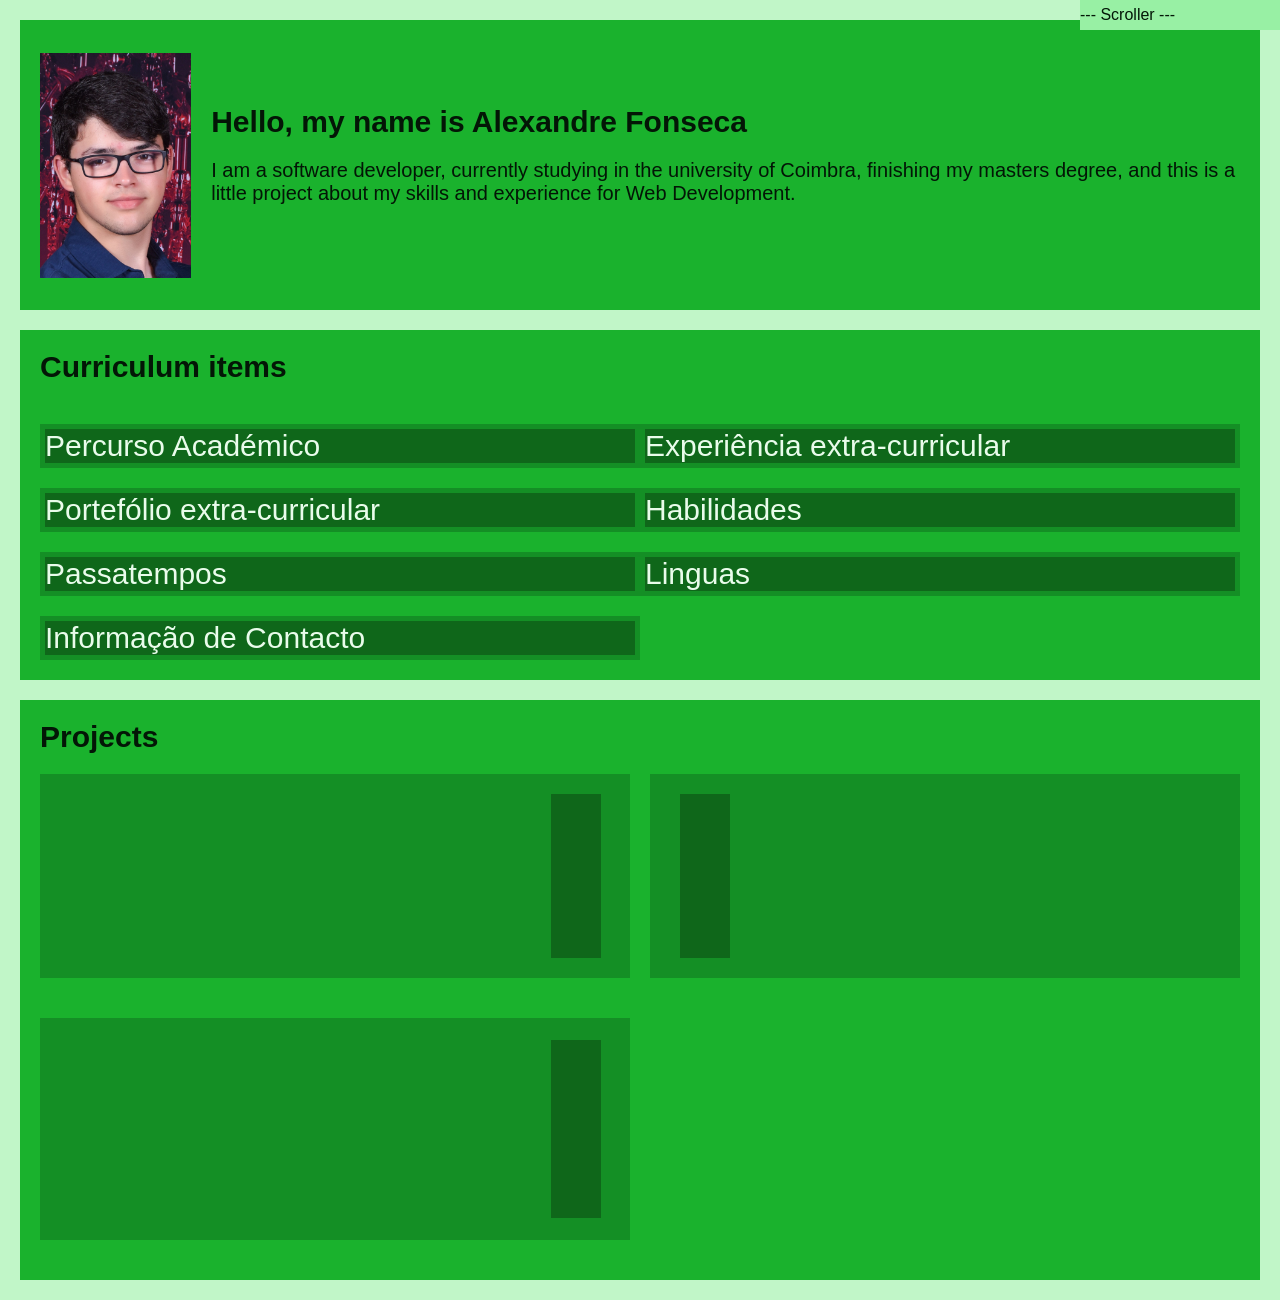
==== index.html @ c7c7befb "renamed page names for simplicity with github pages" ====
<!DOCTYPE html>
<html lang="en">
<head>
	<meta charset="UTF-8">
	<meta name="viewport" content="width=device-width, initial-scale=1.0">
	<title>Portfolio</title>
	<link rel="stylesheet" href="style.css">
</head>
	<body>
		<div class="aidScroller">
			<div class="aidScrollerTopBar" for="aidScrollerCheckbox" >
				<input type="checkbox" id="aidScrollerCheckbox">
				<label for="aidScrollerCheckbox" class="notClicked">--- Scroller ---</label>
			</div>
			<div class="aidScrollerContent">
				<a href="#baseDescriptionContent">-> Descrição básica</a>
				<a href="#curriculumBoardContent">-> Itens Currículares</a>
				<a href="#projectsBoardContent">-> Projetos</a>
			</div>
		</div>

		<div class="baseDescription" id="baseDescriptionContent">
			<img src="images/myFace.webp">
			<div>
				<h1>Hello, my name is Alexandre Fonseca</h1>
				<p>I am a software developer, currently studying in the university of Coimbra, finishing my masters degree, and this is a little project about my skills and experience for Web Development.</p>
			</div>
		</div>

		<div class="curriculumBoard" id="curriculumBoardContent">
			<h1>Curriculum items</h1>
			<div class="listCurriculum">
				<div class="curriculumItem">
					<input type="checkbox" class="curriculumCheckbox" id="item1">
					<label for="item1" class="notClicked">Percurso Académico</label>
					<div class="curriculumContent" id="content1">
						<p>Primeiro Certificado de segundo nível de ESOL Internacional em Inglês, com um nível C1 em 2021.<br></p>
						<p>Terminei o secundário com média de 15.5 valores em 2022, também em 3 anos.<br></p>
						<p>Licenciatura em Engenharia Informática com média de 15.1 valores em 2025 num prazo de 3 anos.<br></p>
						<p>Atualmente a realizar o curso de mestrado em Engenharia Informática com 60 ECTs realizados com média de 15.0 valores.</p>
					</div>
				</div>
				<div class="curriculumItem">
					<input type="checkbox" class="curriculumCheckbox" id="item2">
					<label for="item2" class="notClicked">Experiência extra-curricular</label>
					<div class="curriculumContent" id="content2">
						<p>Escutismo entre 2017 e 2022.<br></p>
						<p>Serviço às mesas em festas populares.<br></p>
						<p>Voluntariado nas Jornadas Mundiais da Juventude.</p>
					</div>
				</div>
				<div class="curriculumItem">
					<input type="checkbox" class="curriculumCheckbox" id="item3">
					<label for="item3" class="notClicked">Portefólio extra-curricular</label>
					<div class="curriculumContent" id="content3">
						<p>Desenvolvimento continuo de um website de demonstração e requisição de peças de arte de um artista (repositório: https://github.com/odilepa/Art_sponsoring_site).<br></p>
						<p>Desenvolvimento continuo de uma aplicação que cria uma lista de jogos (baseados na loja online Steam) combase num orçamento e desconto (repositorio: https://github.com/odilepa/Steam_Discount_Project_V2).</p>
					</div>
				</div>
				<div class="curriculumItem">
					<input type="checkbox" class="curriculumCheckbox" id="item4">
					<label for="item4" class="notClicked">Habilidades</label>
					<div class="curriculumContent" id="content4">
						<p>Programação em Python, Java, JavaScript e C++.<br></p>
						<p>Desenvolvimento web com HTML, CSS e JavaScript.<br></p>
						<p>Experiencia com PostgreSQL, Django, Kubernetes e Docker.<br></p>
						<p>Alguma experiencia na utilização de LLMs e implementação de MCPs.</p>
					</div>
				</div>
				<div class="curriculumItem">
					<input type="checkbox" class="curriculumCheckbox" id="item5">
					<label for="item5" class="notClicked">Passatempos</label>
					<div class="curriculumContent" id="content5">
						<p>Jogar videojogos.<br></p>
						<p>Ver Youtube.<br></p>
						<p>Dar passeios.</p>
					</div>
				</div>
				<div class="curriculumItem">
					<input type="checkbox" class="curriculumCheckbox" id="item6">
					<label for="item6" class="notClicked">Linguas</label>
					<div class="curriculumContent" id="content6">
						<p>Português (lingua materna).<br></p>
						<p>Inglês.</p>
					</div>
				</div>
				<div class="curriculumItem">
					<input type="checkbox" class="curriculumCheckbox" id="item7">
					<label for="item7" class="notClicked">Informação de Contacto</label>
					<div class="curriculumContent" id="content7">
						<p>Telemóvel: +351 963 657 920.<br></p>
						<p>Email: alexandrefvfonseca.37@gmail.com.<br></p>
						<p>Morada: Rua da floresta, nº331, Casal da Moura, 2410-328, Leiria.</p>
					</div>
				</div>
			</div>
		</div>

		<div class="projectsBoard" id="projectsBoardContent">
			<h1>Projects</h1>
			<div class="listProjects">
				<div class="projectItem" id="project1">
					<div class="projectDoor">
						<div class="projectHandle"></div>
					</div>
					<div class="projectContent">
						<h2>Steam Discount Project</h2>
						<a href="https://github.com/odilepa/Steam_Discount_Project_V2" target="_blank">* Repositório GitHub *</a>
						<p>Uma applicação que recebe uma lista de jogos da loja Steam e aplica descontos com base num orçamento fornecido pelo utilizador.</p>
					</div>
				</div>
				<div class="projectItem" id="project2">
					<div class="projectDoor">
						<div class="projectHandle"></div>
					</div>
					<div class="projectContent">
						<h2>Art Sponsoring Site</h2>
						<a href="https://github.com/odilepa/Art_sponsoring_site" target="_blank">* Repositório GitHub *</a>
						<p>Desenvolvimento continuo de um website de demonstração e requisição de peças de arte de um artista.</p>
					</div>
				</div>
				<div class="projectItem" id="project3">
					<div class="projectDoor">
						<div class="projectHandle"></div>
					</div>
					<div class="projectContent">
						<h2>Projeto final estágio</h2>
						<p>(Repositório ainda não disponivel)</p>
						<p>Desenvolvimento de um projeto final para o estágio, focado na implementação de uma solução completa para um problema real.<br>Link repositório: (Por criar).</p>
					</div>
				</div>
			</div>
			
		</div>

	</body>
</html>
---- style.css ----
body {
    background-color: #C1F6C8;
    margin: 10px;
    padding: 10px;
    font-family: Arial, sans-serif;
    --general-div-color: #1AB22D;
    --general-itembox-color: #48E55D;
    --general-protection-color: #148F25;
    --general-handle-color: #0F671A;
    --general-font-color: #031606;
    --clearer-font-color: #E9FCEB;
}

h1{
    font-size: 30px;
    color: var(--general-font-color);
    margin-top: 0px;
}

/* Aid Scroller */

.aidScroller {
    background-color: #70EB81;
    display: flex;
    flex-direction: column;
    align-items: center;
    justify-content: left;
    position: fixed;
    top: 0px;
    right: 0px;
    height: auto;
    width: 200px;
    z-index: 1000;
}

.aidScrollerTopBar {
    background-color: #98F0A4;
    display: flex;
    align-items: center;
    justify-content: center;
    height: 30px;
    width: 100%;
}

.aidScrollerTopBar:hover {
    background-color: #70EB81;
    border: var(--general-itembox-color) 5px solid;
    cursor: pointer;
}

.aidScrollerTopBar input {
    display: none;
}

.aidScrollerTopBar label {
    color: var(--general-font-color);
    cursor: pointer;
    width: 100%;
}

.notClicked {
    display: flex;
}

.aidScrollerContent {
    display: none;
    flex-direction: column;
	text-align: left;
	justify-content: flex-start;
    width: 100%;
    gap: 10px;
}

.aidScrollerTopBar:has(#aidScrollerCheckbox:checked) ~ .aidScrollerContent {
    display: flex;
}

.aidScrollerContent a {
    color: var(--general-font-color);
    cursor: pointer;
    text-decoration: none;
    width: 100%;
}

.aidScrollerContent a:hover {
    text-decoration: underline;
    border: #98F0A4 5px solid;
}

/* Base Description */

.baseDescription {
    background-color: var(--general-div-color);
    display: flex;
    align-items: center;
    justify-content: left;
    height: 250px;
    width: auto;
    gap: 20px;
    padding: 20px;
    /* --general-font-color: #ececec; */
}

.baseDescription img {
    height: 90%;
    width: auto;
}

.baseDescription h1{
    font-size: 30px;
    color: var(--general-font-color);
}

.baseDescription p{
    font-size: 20px;
    color: var(--general-font-color);
}

/* Curriculum items */

.curriculumBoard {
    background-color: var(--general-div-color);
    display: flex;
    align-items: left;
    flex-direction: column;
    gap: 20px;
    padding: 20px;
    margin-top: 20px;
}

.curriculumBoard h1{
    margin-bottom: 0px;
}

.listCurriculum{
    display: grid;
    grid-template-columns: 1fr 1fr;
}

.curriculumBoard .listCurriculum .curriculumItem {
    display: flex;
    align-items: left;
    gap: 10px;
    margin-top: 20px;
    flex-direction: column;
	text-align: left;
    justify-content: flex-start;
}

.curriculumBoard .listCurriculum:nth-child(1) {
    display: flex;
    align-items: left;
    gap: 10px;
    margin-top: 0;
    flex-direction: column;
	text-align: left;
    justify-content: flex-start;
}

.curriculumBoard input {
    display: none;
}

.curriculumItem label {
    font-size: 30px;
    color: var(--clearer-font-color);
    background-color: #0F671A;
    cursor: pointer;
    border: var(--general-protection-color) 5px solid;
}

.curriculumItem label:hover {
    color: var(--clearer-font-color);
    background-color: #093E10;
}

.curriculumItem p{
    font-size: 20px;
    color: var(--general-font-color);
    margin: 20px;
}

.curriculumBoard .curriculumItem .curriculumContent {
    background-color: var(--general-itembox-color);
    display: none;
    flex-direction: column;
	text-align: left;
	justify-content: flex-start;
    border: var(--general-protection-color) 5px solid;
}

.curriculumBoard .curriculumItem #content1 {
    margin-top: 0px;
}

.curriculumCheckbox:checked ~ .curriculumContent {
    display: flex;
}

/* Project Showcase */

.projectsBoard {
    background-color: var(--general-div-color);
    display: flex;
    align-items: left;
    flex-direction: column;
    padding: 20px;
    margin-top: 20px;
    --general-animation-moment: 1s;
}

.listProjects {
    display: grid;
    grid-template-columns: 1fr 1fr;
    gap: 20px;
}

.projectItem {
    display: flex;
    align-items: left;
    flex-direction: column;
    margin-bottom: 20px;
    position: relative;
    --animation-moment: 2s;
}

.projectContent {
    background-color: var(--general-itembox-color);
    width: calc(100% - 50px);
    height: 100%;
    padding: 20px;
    border: var(--general-protection-color) 5px solid;
    z-index: 1;
}

.projectItem:nth-child(odd) .projectContent {
    text-align: right;
}

.projectDoor {
    background-color: var(--general-protection-color);
    height: 100%;
    width: 100%;
    display: flex;
    align-items: center;
    position: absolute;
    z-index: 2;
    animation: none;
    animation-fill-mode: forwards;
}

.projectHandle {
    background-color: var(--general-handle-color);
    height: 80%;
    width: 50px;
    position: relative;
    left: 5%
}

.projectItem:nth-child(odd) .projectHandle {
    left: calc(95% - 50px);
}

.projectItem:hover .projectDoor{
    animation: slideDoor var(--general-animation-moment) forwards;
}

.projectItem:nth-child(odd):hover .projectDoor {
    animation: slideDoorInverse var(--general-animation-moment) forwards;
}

@keyframes slideDoor {
    0% {
        left: 0%;
    }
    100% {
        left: 100%;
        opacity: 0;
    }
}

@keyframes slideDoorInverse {
    0% {
        right: 0%;
    }
    100% {
        right: 100%;
        opacity: 0;
    }
}

/* Change of Screen size */
@media screen and (max-width: 1000px) {
    .baseDescription{
        height: 300px;
    }

    .listCurriculum {
        display:flex;
        flex-direction: column;
    }

    .listProjects {
        display:flex;
        flex-direction: column;
    }
}
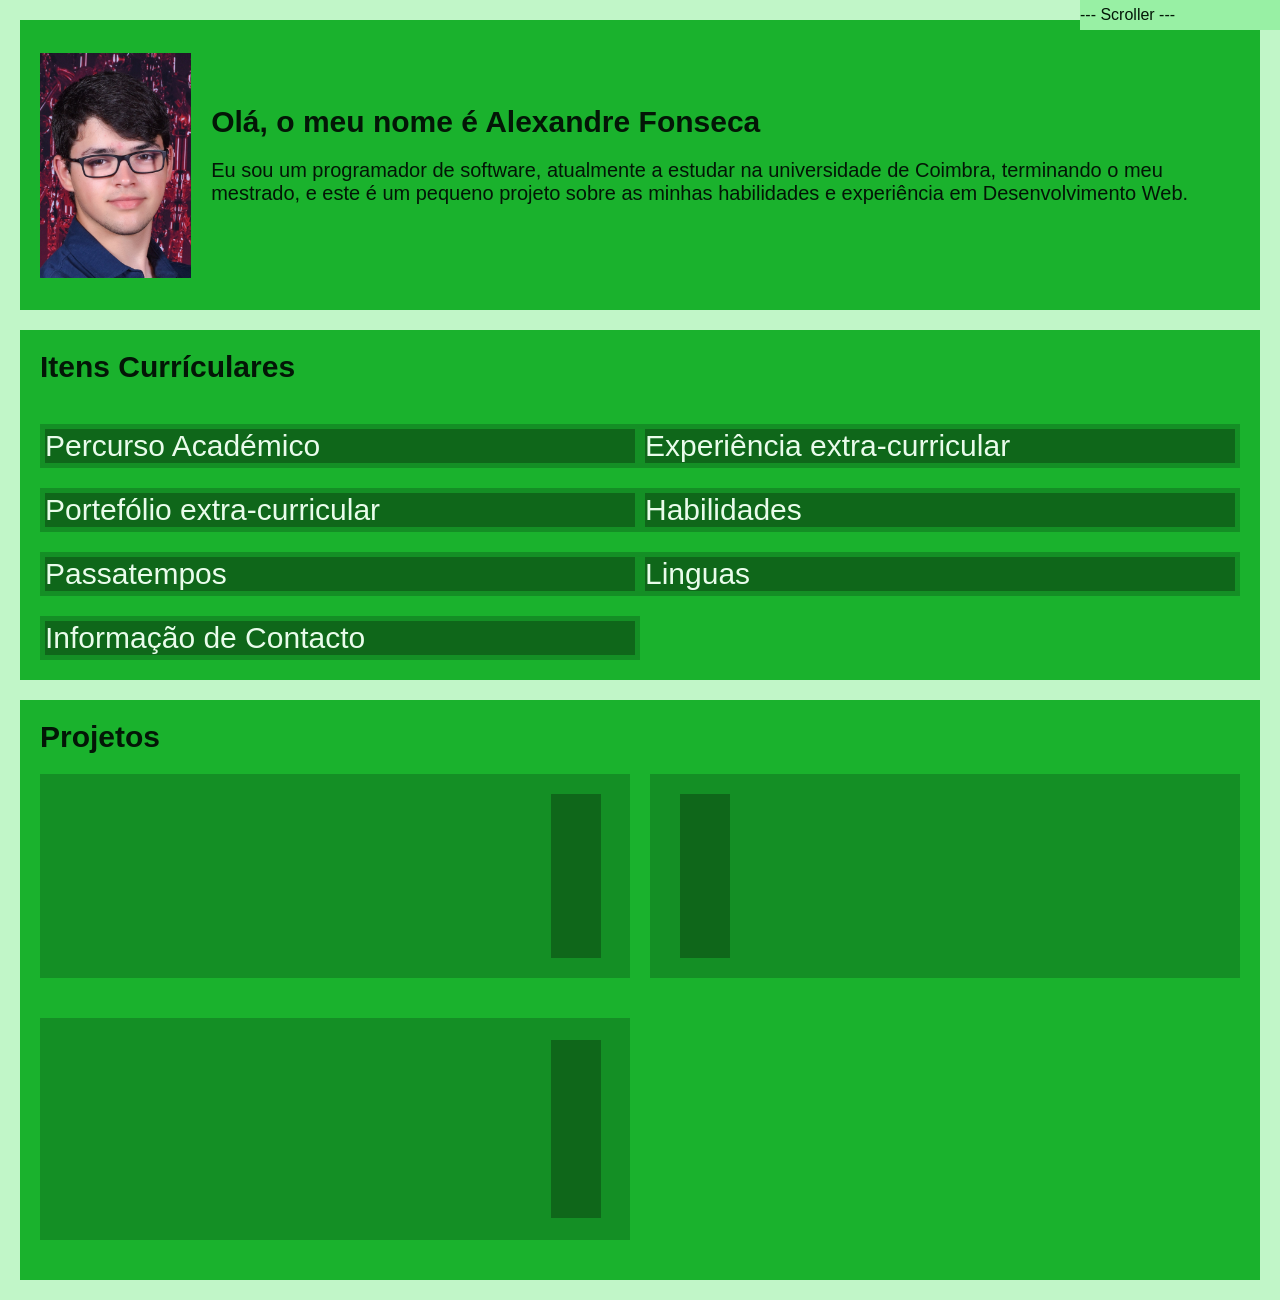
==== commit 3774c128: "Changed language of some parts of the website" ====
--- a/index.html
+++ b/index.html
@@ -22,13 +22,13 @@
 		<div class="baseDescription" id="baseDescriptionContent">
 			<img src="images/myFace.webp">
 			<div>
-				<h1>Hello, my name is Alexandre Fonseca</h1>
-				<p>I am a software developer, currently studying in the university of Coimbra, finishing my masters degree, and this is a little project about my skills and experience for Web Development.</p>
+				<h1>Olá, o meu nome é Alexandre Fonseca</h1>
+				<p>Eu sou um programador de software, atualmente a estudar na universidade de Coimbra, terminando o meu mestrado, e este é um pequeno projeto sobre as minhas habilidades e experiência em Desenvolvimento Web.</p>
 			</div>
 		</div>
 
 		<div class="curriculumBoard" id="curriculumBoardContent">
-			<h1>Curriculum items</h1>
+			<h1>Itens Currículares</h1>
 			<div class="listCurriculum">
 				<div class="curriculumItem">
 					<input type="checkbox" class="curriculumCheckbox" id="item1">
@@ -97,7 +97,7 @@
 		</div>
 
 		<div class="projectsBoard" id="projectsBoardContent">
-			<h1>Projects</h1>
+			<h1>Projetos</h1>
 			<div class="listProjects">
 				<div class="projectItem" id="project1">
 					<div class="projectDoor">
